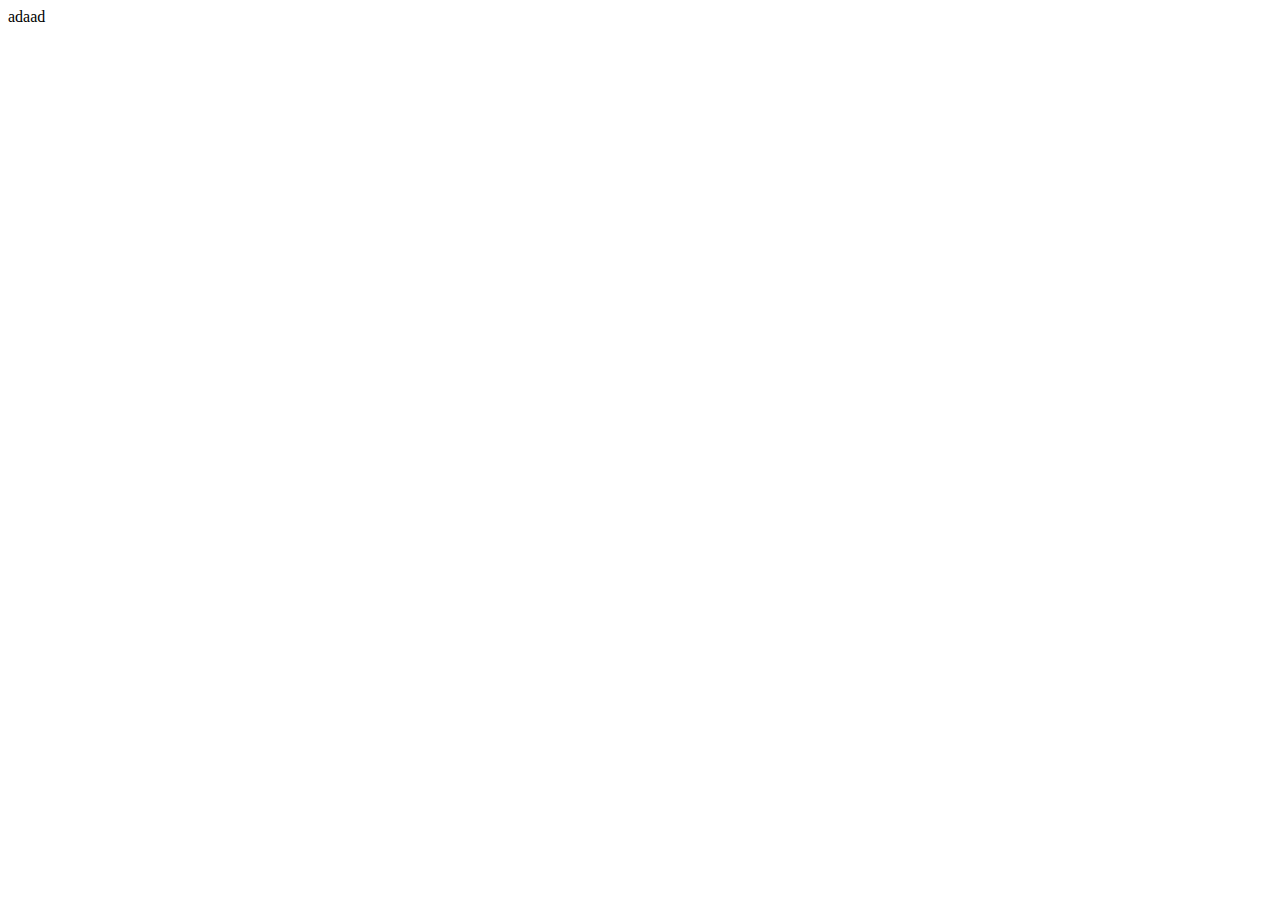
==== z.html @ 6acbdc76 "first commit" ====
<!DOCTYPE html>
<html lang="en">
<head>
    <meta charset="UTF-8">
    <meta name="viewport" content="width=device-width, initial-scale=1.0">
    <title>Document</title>
</head>
<body>
    adaad
</body>
</html>
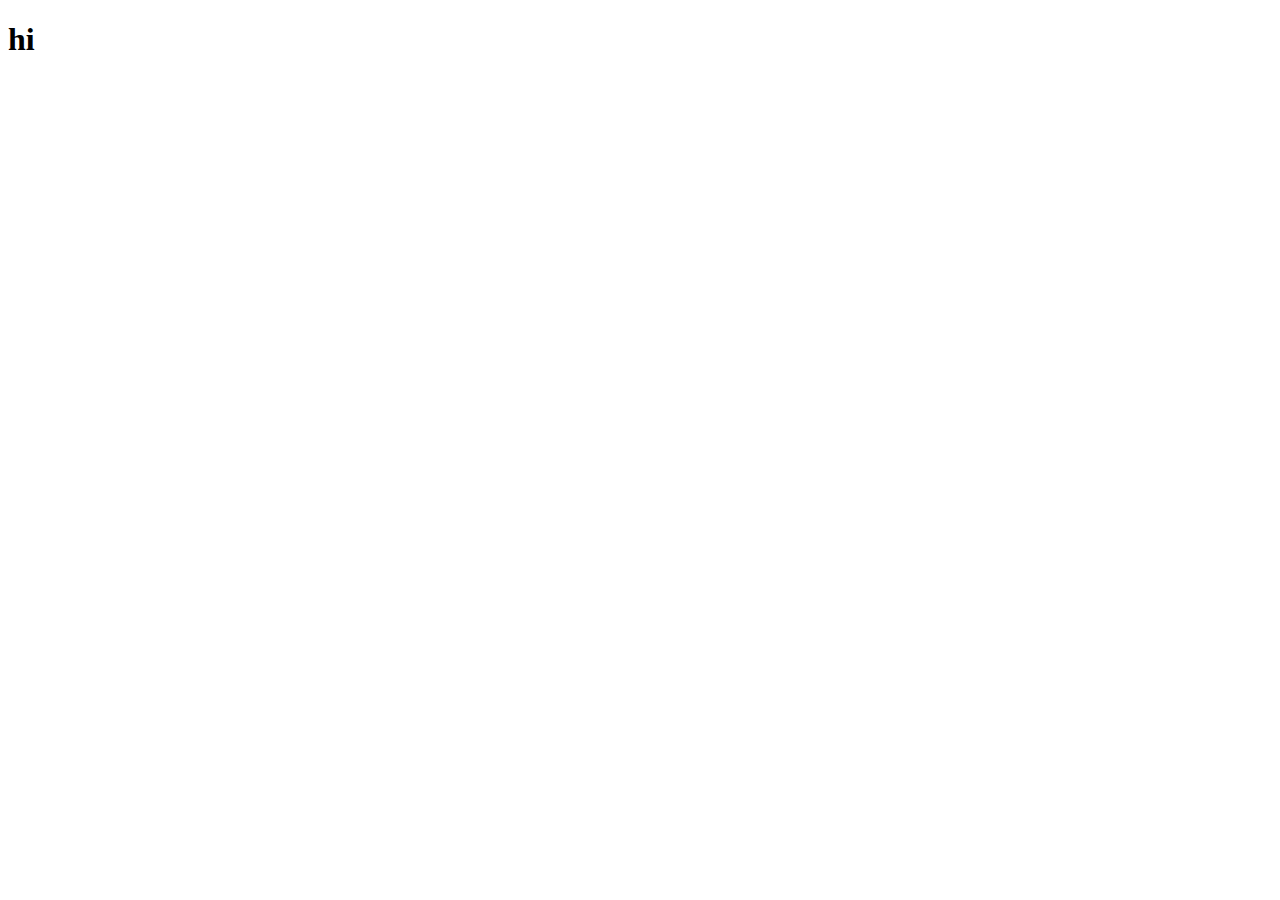
==== commit 3e1dd566: "new commit" ====
--- a/z.html
+++ b/z.html
@@ -6,6 +6,6 @@
     <title>Document</title>
 </head>
 <body>
-    adaad
+    <h1> hi</h1>
 </body>
 </html>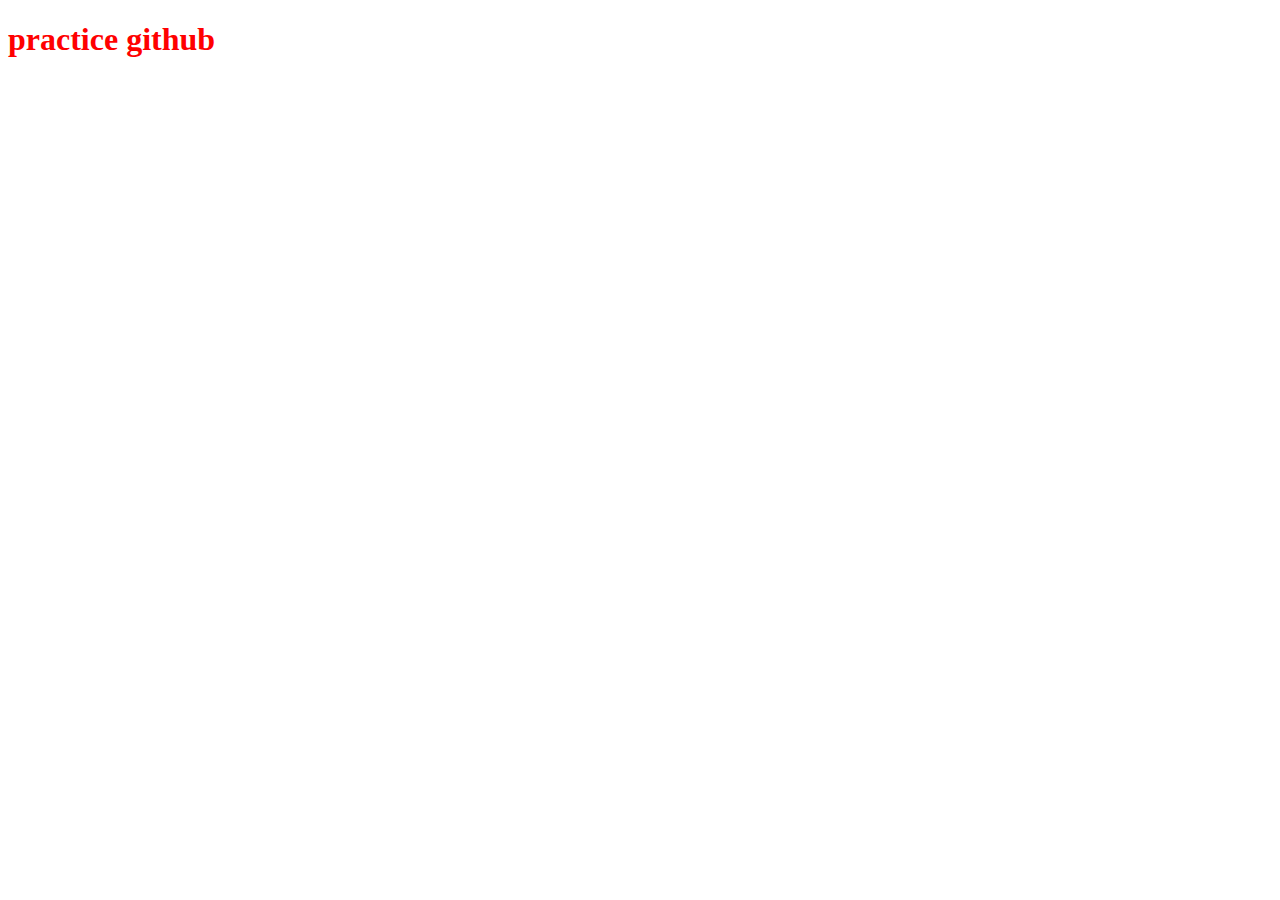
==== commit 15ce3176: "new commited" ====
--- a/z.html
+++ b/z.html
@@ -4,8 +4,13 @@
     <meta charset="UTF-8">
     <meta name="viewport" content="width=device-width, initial-scale=1.0">
     <title>Document</title>
+
+    <link rel="stylesheet" href="style.css">
 </head>
 <body>
-    <h1> hi</h1>
+    <div class="color">
+    <h1> practice github</h1>
+</div>
+
 </body>
 </html>--- a/style.css
+++ b/style.css
@@ -0,0 +1,4 @@
+.color h1{
+color:red;
+
+}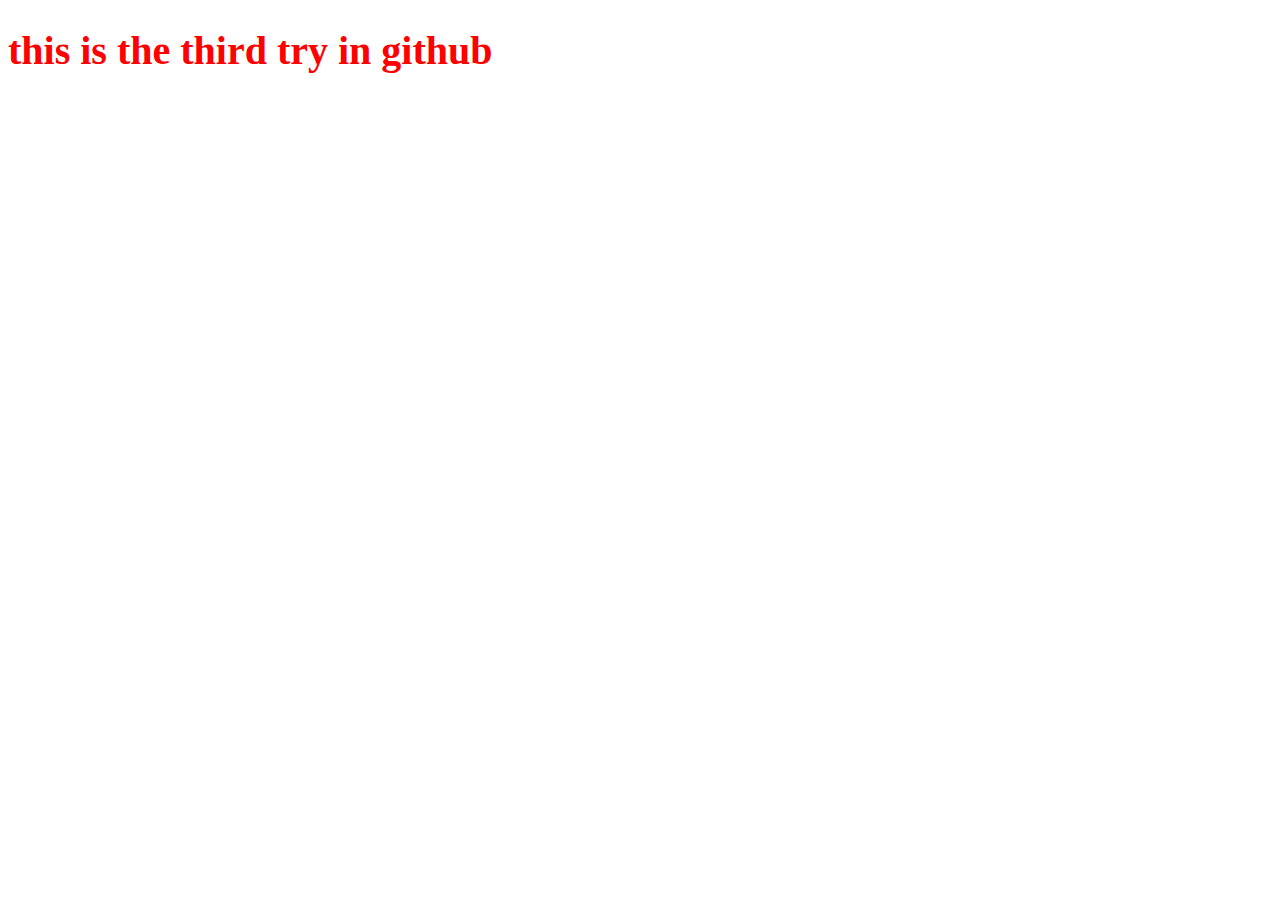
==== commit 821ef89a: "third_branch" ====
--- a/z.html
+++ b/z.html
@@ -9,7 +9,7 @@
 </head>
 <body>
     <div class="color">
-    <h1> practice github</h1>
+    <h1> this is the third try in github</h1>
 </div>
 
 </body>
--- a/style.css
+++ b/style.css
@@ -1,4 +1,5 @@
 .color h1{
 color:red;
 
+font-size: 40px;
 }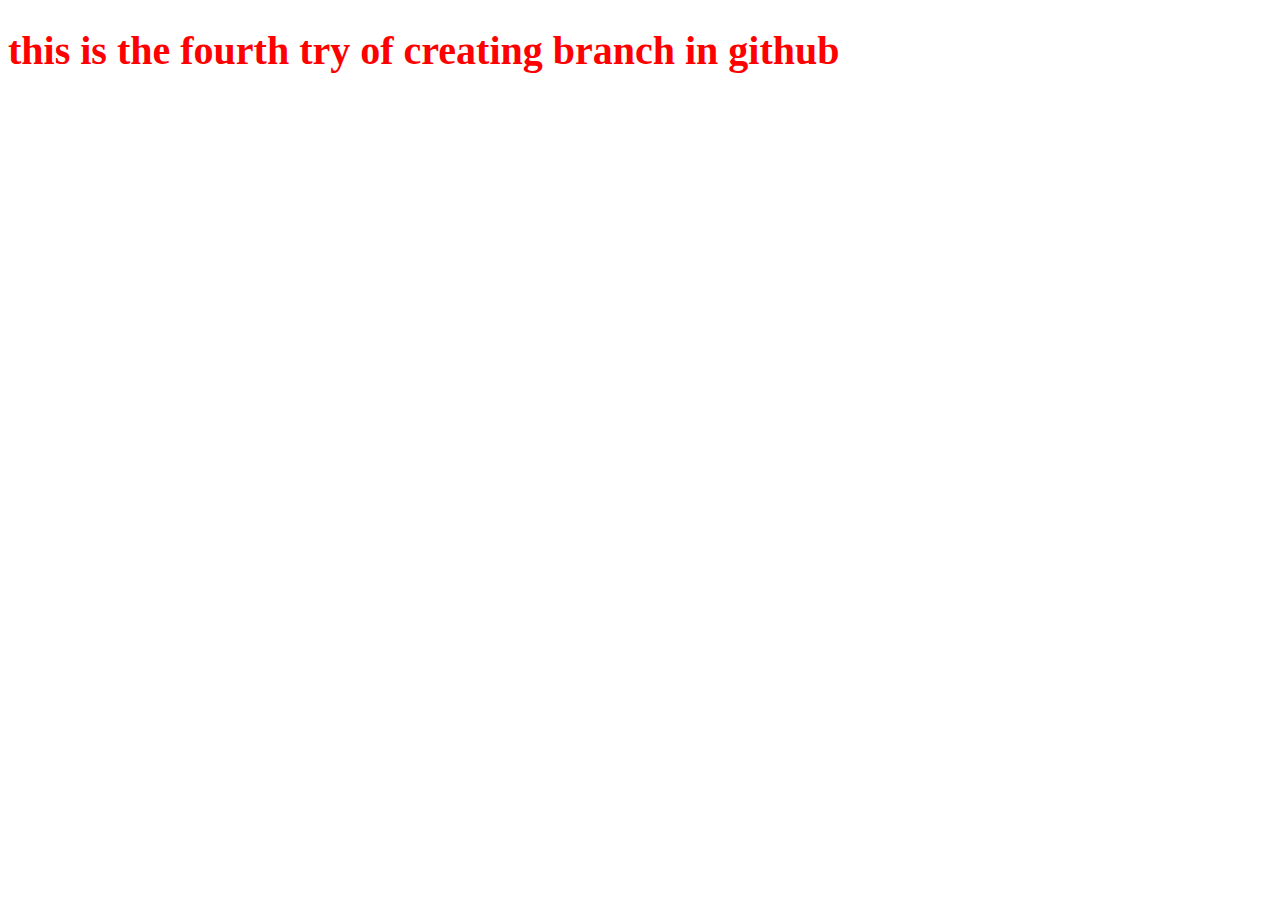
==== commit 1b6fb091: "fourth commit" ====
--- a/z.html
+++ b/z.html
@@ -9,8 +9,10 @@
 </head>
 <body>
     <div class="color">
-    <h1> this is the third try in github</h1>
+    <h1> this is the fourth try of creating branch in github </h1>
 </div>
 
 </body>
+
+<script src="script.js"> </script>
 </html>